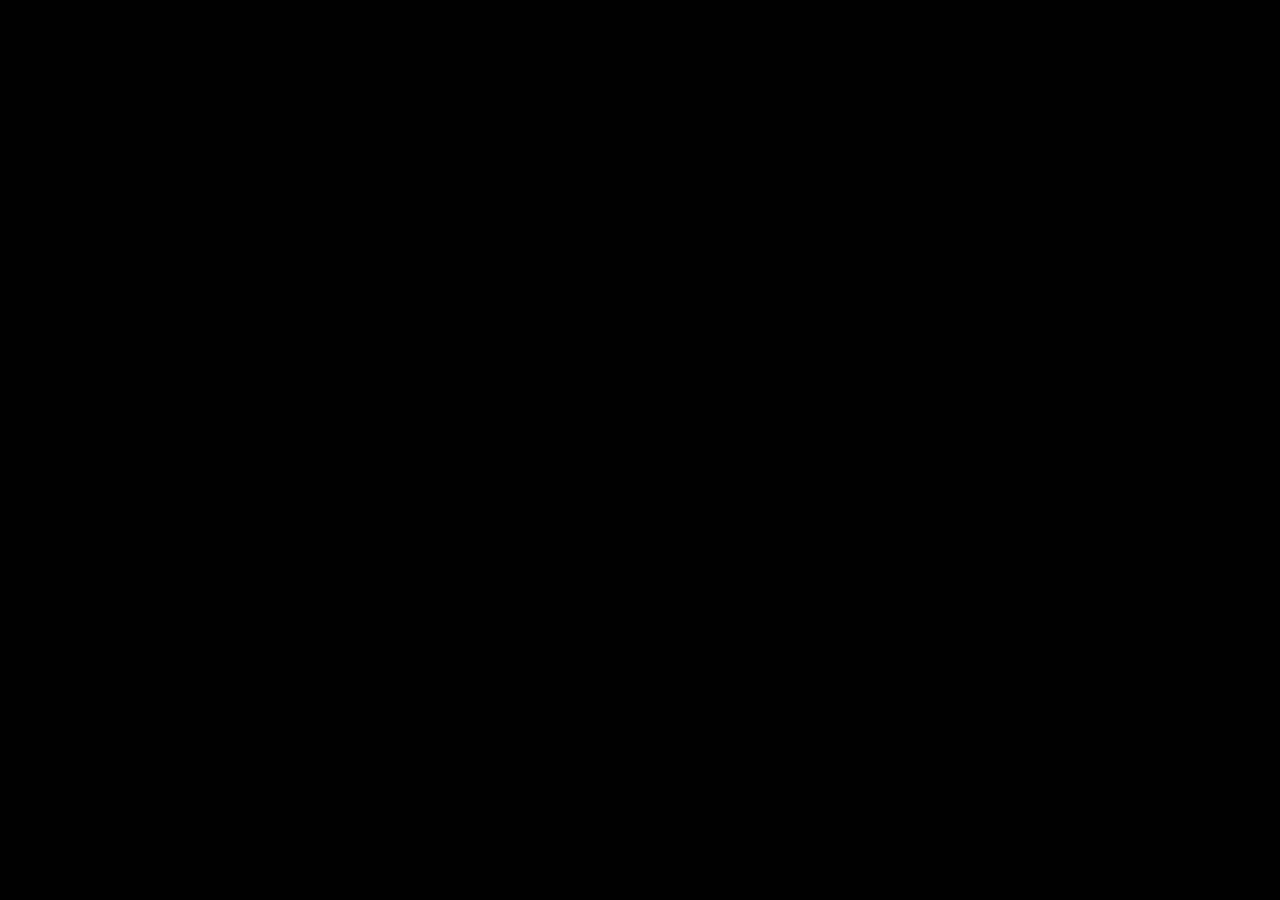
==== onplanet.html @ aa78411f "OnPlanet-sida" ====
<!DOCTYPE html>
<html lang="sv">
<head>

<meta charset="UTF-8">
<meta name="viewport" content="width=device-width, initial-scale=1.0">

<title>På planeten</title>

<link rel="stylesheet" href="style.css">

</head>

<body class="fade-in onplanet-page">

</body>

</html>
---- style.css ----
body{
margin:0;
background:black;
color:rgb(112, 144, 171);
font-family:sans-serif;
overflow-x:hidden;

display:flex;
flex-direction:column;
min-height:100vh;
}

body.fade-out{
opacity:0;
transition:opacity .8s;
}

body.fade-in{
opacity:0;
animation:fadeInPage 1s forwards;
}

@keyframes fadeInPage{
to{opacity:1;}
}

.facts-title{
font-family:'Quicksand';
text-align:center;
font-size:23px;
margin-top:200px;
color:rgba(255,255,255,0.7);
}

/* rubriker */

.planet-title{
font-family:'Audiowide';
text-align:center;
font-size:60px;
margin-top:140px;
margin-bottom:20px;
}

.planet-subtitle{
font-family:'Quicksand';
text-align:center;
font-size:30px;
margin-top:20px;
color:rgba(255,255,255,0.7);
}

/* STARTSIDAN */

.start-image-container{
position:relative;
width:90%;
max-width:1200px;
margin:80px auto;
}

.start-image{
width:100%;
border-radius:10px;
}

.enter-btn{
position:absolute;
top:50%;
left:70%;
transform:translate(-50%,-50%);
font-family:'Audiowide';
font-size:20px;
padding:14px;
background:rgba(255,255,255,0.2);
border:1px solid white;
border-radius:30px;
color:rgb(34, 55, 77);
cursor:pointer;
transition:transform .4s, box-shadow .4s;
}

.enter-btn:hover{
transform:translate(-50%,-50%) scale(1.2);
box-shadow:0 0 25px white;
background-color: rgba(222, 222, 222, 0.6);
}

.enter-btn.zoom{
transform:translate(-50%,-50%) scale(10);
opacity:0;
transition:transform 10s, opacity .8s;
}

body.fade-out{
opacity:0;
transition:opacity .8s;
}

/* SOLSYSTEM */

/* Bakgrundsbild SOL */
.solar-bg{
  background-image: url("images/sol.jpeg");
  background-size: cover;
  background-position: center;
  background-repeat: no-repeat;
}

/* gör sidan längre */
.solar-page{
  min-height:85vh; /* gör sidan längre än skärmen */
}

/* RUBRIK-BOX */
.solar-title{
position:absolute;
top:120px;
right:0;
font-family:'Audiowide', sans-serif;
font-size:60px;
color:rgb(232, 232, 232);
padding:20px 40px;
background:rgba(179, 179, 179, 0.3);
backdrop-filter:blur(6px);
border-radius:20px 0 0 20px;
}

.planet-row{
display:flex;
justify-content:center;
align-items:center;
gap:40px;
margin-top:500px;
margin-left:190px;
flex-wrap:wrap;
}

.planet-btn{
width:110px;
height:110px;
border-radius:50%;
cursor:pointer;
transition:transform .5s, box-shadow .5s;
}

.fade-in{
animation:fadeIn 1s;
}

.planet-btn:hover{
transform:scale(1.4);
box-shadow:0 0 30px white;
}

.planet-btn.zoom{
transform:scale(20);
opacity:0;
transition:transform 5s, opacity .8s;
}

/* SOLSYSTEM - olika storlekar planeter */
.merkur{
width:19px;
height:19px;
}

.merkur:hover{
transform:scale(2.5); /* större än de andra */
box-shadow:0 0 30px white;
}

.venus{
width:44px;
height:44px;
}

.jorden{
width:48px;
height:48px;
}

.mars{
width:25px;
height:25px;
}

.mars:hover{
transform:scale(2); /* större än de andra */
box-shadow:0 0 30px white;
}

.jupiter{
width:350px;
height:350px;
}

.jupiter:hover{
transform:scale(1.1); /* större än de andra */
box-shadow:0 0 30px white;
}

.saturnus{
width:320px;
height:320px;
}

.saturnus:hover{
transform:scale(1.1); /* större än de andra */
box-shadow:0 0 30px white;
}

.uranus{
width:90px;
height:90px;
}

.neptunus{
width:85px;
height:85px;
}

@keyframes fadeIn{
from{opacity:0}
to{opacity:1}
}


/* PLANETFAKTA-SIDAN */

#planetTrack{
position:relative;
height:60vh;
margin-top:20px;
min-height:140vh;
}

#planetTrack li{
position:absolute;
top:40%;
left:50%;
width:750px;
height:750px;
transform:translate(-50%,-50%);
background-size:cover;
border-radius:50%;
}

/* Ändra storlek på Saturnus på planetfakta-sidan */
#planetTrack li[data-name="Saturnus"] {
  width: 1100px;   /* ny bredd */
  height: 1100px;  /* ny höjd */
}

/* Flytta knappen under Saturnus närmare planeten */
#planetTrack li[data-name="Saturnus"] .planet-position-btn {
  bottom: 30px;  /* ändra från t.ex. -150px till -80px för att komma närmare */
}


/* -------------------- */
/* PLANETFAKTA DESIGN */
/* -------------------- */

/* Mittknappen på planeten */
.planet-main-btn {
  position: absolute;
  top: 50%;
  left: 50%;
  transform: translate(-50%, -50%);
  font-family: 'Audiowide', sans-serif;
  background: transparent;
  color: black;
  padding: 0.3em 1em;
  cursor: pointer;
  font-size: 40px;
  z-index: 300;
  border: none;
  border-radius: 35px;
  transition: all 0.5s ease;
}

.planet-main-btn:hover {
  transform: translate(-50%, -50%) scale(1.6); /* förstoras */
}

.planet-main-btn:active {
  background: transparent;
  border-radius: 35px;
  transition: all 0.5s ease;
  color: black;
}

/* Container för subknappar */
.sub-btns-container {
  position: absolute;
  top: 50%;
  left: 50%;
  transform: translate(-50%, -50%);
  display: grid;
  grid-template-rows: repeat(2, auto);
  grid-template-columns: repeat(2, auto);
  gap: 135px;
  padding-top: 40px;
  margin-top: -7px;
  visibility: hidden;
  z-index: 200;
}

.sub-btns-container.visible {
  visibility: visible;
}

/* Subknappar */
.sub-btn {
  font-family: 'Audiowide', sans-serif;
  background: rgba(255,255,255,0.4);
  color: black;
  border: 1px solid white;
  padding: 0.3em 0.6em;
  font-size: 1.3em;
  position: relative;
  cursor: pointer;
  transition: transform 0.2s ease, box-shadow 0.2s ease;
}

/* Hover-effekt: subknappen poppar fram */
.sub-btn:hover {
  transform: scale(1.2);
  z-index: 150;
  box-shadow: 0 4px 15px rgba(0,0,0,0.4);
  transition: all 0.4s ease;
}

/* Popup */
.popup {
  font-family: 'Quicksand', sans-serif;
  font-size: 0.75em;
  display: none;
  position: absolute;
  bottom: 110%;
  left: 50%;
  transform: translateX(-50%);
  background: rgba(0,0,0,0.9);
  color: white;
  padding: 0.4em 0.6em;
  border-radius: 6px;
  white-space: normal;
  word-break: break-word;
  max-width: 340px;
  min-width: 150px;
  line-height: 1.3em;
  z-index: 200;
  text-align: center;
}

.popup-bottom {
  top: 110%;
  bottom: auto;
}

/* Knappen under planeten */
.planet-position-btn {
  font-family: 'Audiowide', sans-serif;
  font-size: 17px;
  padding: 14px;
  background:rgba(255,255,255,0.2);
  border:none;
  border-radius:30px; 
  color:rgb(226, 226, 226);
  cursor: pointer;
  z-index: 101;
  position: absolute;
  bottom: -150px;
  left: 50%;
  transform: translate(-50%);
  transition: transform .4s, box-shadow .4s;
}

.planet-position-btn:hover {
  transform: translate(-50%) scale(1.1);
  box-shadow:0 0 25px rgb(215, 215, 215);
  background-color: rgba(222, 222, 222, 0.6);
}

.planet-position-btn:active {
  transform: translateX(-50%) scale(0.95);
  background: rgba(137,137,137,0.3);
  border-radius: 25px;
}

/* Fade-out effekt när man lämnar sidan */
body.fade-out {
  opacity: 0;
  transition: opacity 0.8s ease;
}

/* Fade-in effekt när sidan laddas */
body.fade-in {
  opacity: 0;
  animation: fadeInPage 2s forwards;
}

@keyframes fadeInPage {
  to { opacity: 1; }
}

/* Vänsterpil tillbaka-knapp */
.back-btn {
  position: absolute;
  top: 24%;
  left: 600px;
  transform: translateY(-50%);
  font-size: 2.5rem;
  background: rgba(197, 197, 197, 0.2);
  border: 1px solid rgba(238, 238, 238, 0.2);
  color: rgb(205, 205, 205);
  border-radius: 50%;
  width: 40px;
  height: 40px;
  cursor: pointer;
  z-index: 300;
  display: flex;
  align-items: center;
  justify-content: center;
  transition: transform 0.3s, background-color 0.3s;
}

.back-btn:hover {
  transform: translateY(-50%) scale(1.2);
  transition: transform 0.6s;
  background: rgba(255, 255, 255, 0.4);
  color: rgb(255, 255, 255);
}

.back-btn:active {
  transform: translateY(-50%) scale(0.9);
  background: rgba(180,180,180,0.4);
}

/* Tooltip för back-knappen */
.back-tooltip {
  position: absolute;
  left: -350%; /* flytta tooltip till vänster om knappen */
  font-family: 'Audiowide', sans-serif;
  font-size: 17px;
  top: 50%;
  transform: translateY(-50%);
  background-color: rgba(0, 0, 0, 0.8);
  color: white;
  padding: 5px 10px;
  border-radius: 5px;
  font-size: 0.9rem;
  white-space: nowrap;
  opacity: 0;       /* dold som standard */
  pointer-events: none;
  transition: opacity 0.3s ease;
  z-index: 400;
}

/* Visa tooltip på hover */
.back-btn:hover .back-tooltip {
  opacity: 1;
}

/* Swipe åt höger med fade */
body.swipe-right {
  animation: swipeRight 0.8s forwards;
}

/* Knapp till OnPlanet-sidan */
.onplanet-btn{
  left:auto;
  right:600px; /* placerar den till höger om planeten */
}

/* -------------------- */
/* ONPLANET-SIDAN */

.onplanet-page{
  background-image:url("images/dinbild.jpg");
  background-size:cover;
  background-position:center;
  background-repeat:no-repeat;
  min-height:100vh;
}

.site-footer {
  width: 100%;
  text-align: center;
  padding: 5px 0;
  font-family: 'Quicksand', sans-serif;
  font-size: 13px;
  color: rgba(212, 212, 212, 0.7);
}

.site2-footer {
  width: 100%;
  text-align: center;
  padding: 5px 0;
  margin-top:310px;
  font-family: 'Quicksand', sans-serif;
  font-size: 13px;
  color: rgba(212, 212, 212, 0.7);
}

.site3-footer {
  width: 100%;
  text-align: center;
  padding: 5px 0;
  font-family: 'Quicksand', sans-serif;
  font-size: 13px;
  color: rgba(212, 212, 212, 0.7);
}


/* -------------------- */
/* TABLET */
/* -------------------- */
@media (max-width: 1024px){

.facts-title{
font-size:20px;
margin-top:120px;
}

/* -------------------- */
/* STARTSIDA TITEL */
.planet-title{
font-size:45px;
margin-top:80px;
}

/* -------------------- */
/* STARTSIDA UNDERRUBRIK */
.planet-subtitle{
font-size:24px;
}


/* ----------------- */
/* SOLSYSTEM-SIDA */
.solar-page{
min-height:65vh;
}

/* -------------------- */
/* SOLSYSTEM-SIDA RUBRIK */
.solar-title{
font-size:20px;
top:80px;
padding:15px 25px;
}

.planet-row{
margin-top:350px;
margin-left:100px;
gap:25px;
}

.jupiter{
width:180px;
height:180px;
}

.saturnus{
width:180px;
height:180px;
}

/* Till startsidan-knapp */
.back-btn{
left:100px; /*50*/
top:25%; /*20*/
}

/* ----------------- */
/* PLANETFAKTA-SIDAN */
#planetTrack li{
width:500px;
height:500px;
}

#planetTrack li[data-name="Saturnus"]{
width:700px;
height:700px;
}

.sub-btns-container{
gap:80px;
}

.onplanet-btn{
  right:100px;
}

}


/* -------------------- */
/* MOBIL */
/* -------------------- */
@media (max-width:768px){

.facts-title{
font-size:16px;
margin-top:80px;
padding:0 20px;
}

/* -------------------- */
/* STARTSIDA TITEL */
.planet-title{
font-size:32px;
margin-top:60px;
}

/* -------------------- */
/* STARTSIDA UNDERRUBRIK */
.planet-subtitle{
font-size:18px;
}

.enter-btn{
font-size:16px;
padding:12px;
left:50%;
}


/* ---------------- */
/* SOLSYSTEM-SIDA */
.solar-page{
min-height:65vh; /* gör sidan längre än skärmen */
}

/* -------------------- */
/* SOLSYSTEM-SIDA RUBRIK */
.solar-title{
font-size:17px; /* 28 */
top:50px; /*40*/
padding:10px 18px;
}

.planet-row{
margin-top:250px;
gap:18px;
}

/* ---------------- */
/* PLANETSTORLEKAR */
.jupiter{
width:140px;
height:140px;
}

.saturnus{
width:150px;
height:150px;
}

.uranus{
width:60px;
height:60px;
}

.neptunus{
width:60px;
height:60px;
}

/* Till startsidan knapp */
.back-btn{
left:5px; /*20*/
top:15%;
}


/* ------------------ */
/* PLANETFAKTA-SIDAN */

.onplanet-btn{
  right:5px;
}

#planetTrack{
height:50vh;
margin-top:20px;
}

#planetTrack li{
width:70vw;
height:70vw;
top:45%;
}

#planetTrack li[data-name="Saturnus"]{
width:85vw;
height:85vw;
}

/* MITTKNAPP */
.planet-main-btn{
font-size:26px;
}

/* SUBKNAPPAR */
.sub-btns-container{
gap:45px;
}

.sub-btn{
font-size:0.9em;
}

/* POPUP */
.popup{
max-width:200px;
font-size:0.65em;
}

}


/* -------------------- */
/* LITEN MOBIL */
/* -------------------- */
@media (max-width:480px){

.facts-title{
font-size:14px;
margin-top:80px;
}

/* STARTSIDA TITEL */
/* -------------------- */
.planet-title{
font-size:26px;
}


/* SOLSYSTEM-SIDA */
/* -------------------- */
.solar-page{
min-height:65vh; /* gör sidan längre än skärmen */
}

/* SOLSYSTEM-SIDA RUBRIK */
/* -------------------- */
.solar-title{
font-size:15px;
}

.planet-row{
margin-top:200px;
gap:12px;
left:30px;
}

.jupiter{
width:100px;
height:100px;
}

.saturnus{
width:110px;
height:110px;
}

/* subknappar närmare mitten */
.sub-btns-container{
gap:30px;
}

.planet-main-btn{
font-size:20px;
}

.sub-btn{
font-size:0.8em;
padding:0.2em 0.4em;
}

/* popup ännu mindre */
.popup{
max-width:160px;
font-size:0.6em;
}

/* tillbaka knapp */
.back-btn{
width:35px;
height:35px;
font-size:2rem;
left:20px;
}

}
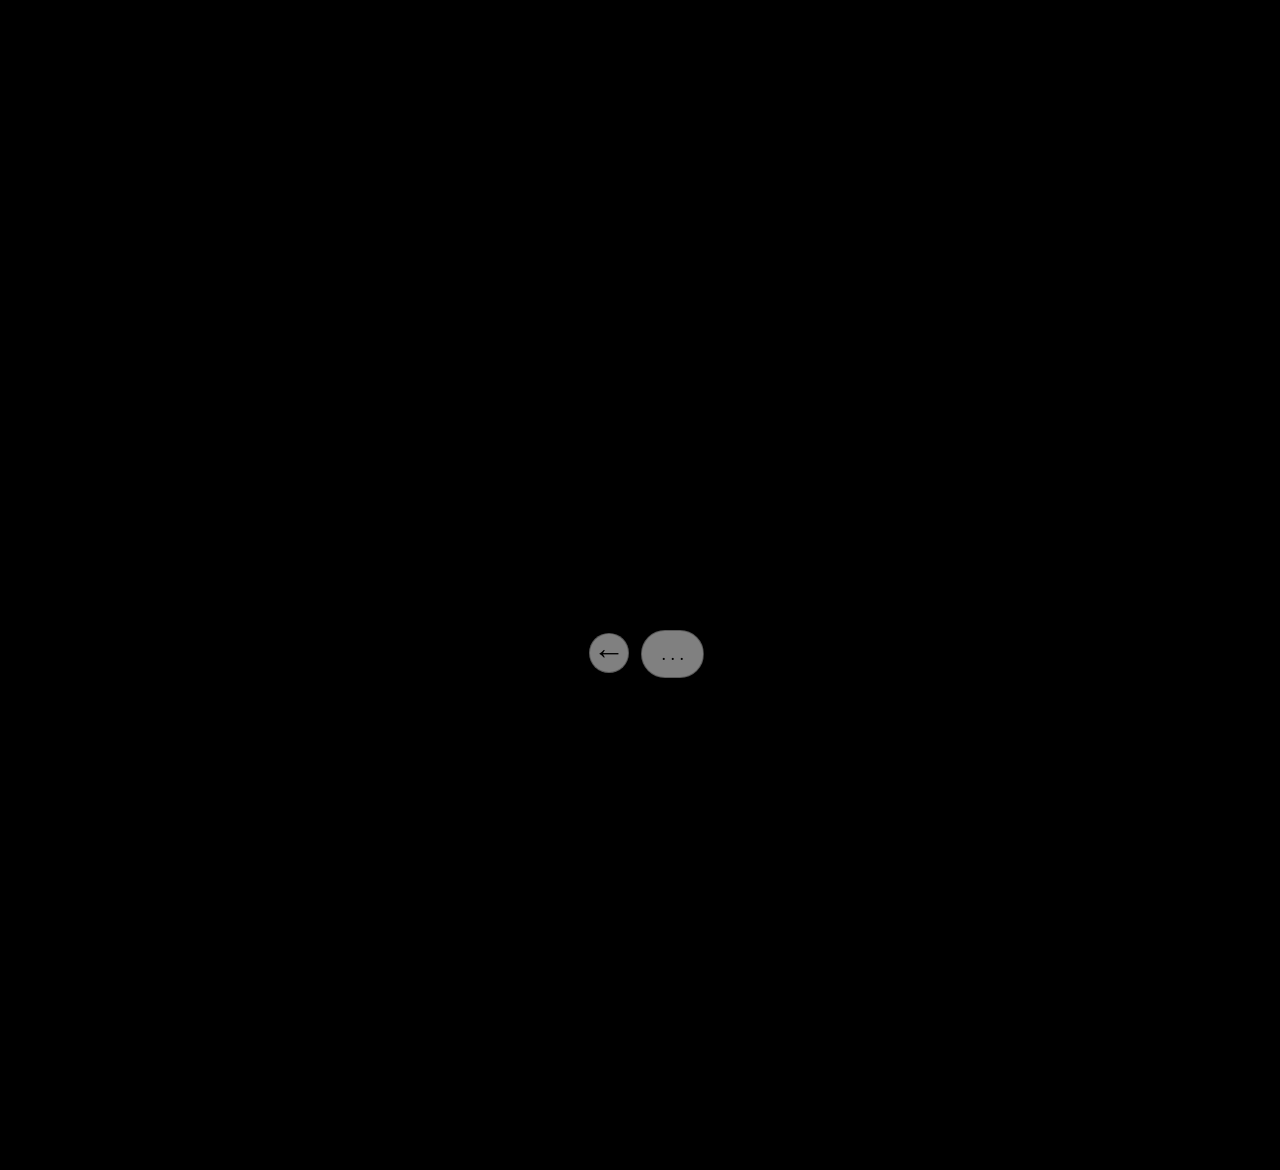
==== commit 66f92abb: "NY onplanet.html onplanet.js" ====
--- a/onplanet.html
+++ b/onplanet.html
@@ -1,18 +1,30 @@
 <!DOCTYPE html>
 <html lang="sv">
+
 <head>
-
 <meta charset="UTF-8">
 <meta name="viewport" content="width=device-width, initial-scale=1.0">
-
+<link href="https://fonts.googleapis.com/css2?family=Audiowide&family=Quicksand&display=swap" rel="stylesheet">
 <title>På planeten</title>
-
 <link rel="stylesheet" href="style.css">
-
 </head>
 
 <body class="fade-in onplanet-page">
 
+  <!-- Back-knapp -->
+  <button id="backBtn" class="back-btn">
+    &#8592;
+    <span class="back-tooltip">Tillbaka</span>
+  </button>
+
+  <!-- Samma pratbubbla för alla planeter -->
+  <div class="speech-container">
+    <button class="speech-btn">. . .</button>
+    <div class="speech-popup">
+      Fakta om planeten visas här när du hovrar.
+    </div>
+  </div>
+
+  <script src="onplanet.js"></script>
 </body>
-
 </html>
--- a/style.css
+++ b/style.css
@@ -469,21 +469,166 @@
   animation: swipeRight 0.8s forwards;
 }
 
-/* Knapp till OnPlanet-sidan */
-.onplanet-btn{
-  left:auto;
-  right:600px; /* placerar den till höger om planeten */
-}
 
 /* -------------------- */
 /* ONPLANET-SIDAN */
-
+/* -------------------- */
 .onplanet-page{
-  background-image:url("images/dinbild.jpg");
   background-size:cover;
   background-position:center;
   background-repeat:no-repeat;
-  min-height:100vh;
+  min-height:130vh;
+}
+
+/* Knapp till OnPlanet-sidan */
+.onplanet-btn{
+  top:85%;
+  left:auto;
+  right:230px; /* placerar den till höger om planeten */
+}
+
+/* Tooltip till höger om knappen */
+.onplanet-tooltip{
+  position:absolute;
+  right:-170%;
+  top:-100%;
+  transform:translateY(-50%);
+  font-family:'Audiowide', sans-serif;
+  white-space: normal;
+  word-break: break-word;
+  max-width: 340px;
+  min-width: 150px;
+  line-height: 1.3em;
+  font-size:15px;
+  background-color:rgba(0,0,0,0.8);
+  color:rgb(255, 255, 255);
+  padding:5px 10px;
+  border-radius:5px;
+  opacity:0;
+  pointer-events:none;
+  transition:opacity 0.3s ease;
+}
+
+/* Visa text när man hovrar */
+.onplanet-btn:hover .onplanet-tooltip{
+  opacity:1;
+}
+
+/* Wrapper */
+.speech-container {
+  position: absolute;
+  top: 70%;
+  right: 45%; /* justera efter planetens position */
+}
+
+/* Glas-pratbubbla */
+.speech-btn {
+  font-family: 'Audiowide', sans-serif;
+  font-size: 17px;
+  color: rgb(0, 0, 0);
+  padding: 12px 20px;
+  border-radius: 30px;
+  border: 1px solid rgba(0, 0, 0, 0.3);
+  background: rgba(255, 255, 255, 0.5);
+  backdrop-filter: blur(10px);
+  -webkit-backdrop-filter: blur(10px);
+  cursor: pointer;
+  transition: transform 0.3s, box-shadow 0.3s, background-color 0.3s;
+  position: relative;
+}
+
+/* Hover-effekt */
+.speech-btn:hover {
+  transform: scale(1.08);
+  background: rgba(255,255,255,0.3);
+  box-shadow: 0 0 25px rgba(255,255,255,0.4);
+}
+
+/* Svansen på pratbubblan */
+.speech-btn::after {
+  content: "";
+  position: absolute;
+  right: -12px;
+  top: 50%;
+  transform: translateY(-50%);
+  width: 0;
+  height: 0;
+  border-top: 10px solid transparent;
+  border-bottom: 10px solid transparent;
+  border-left: 12px solid rgba(0, 0, 0, 0.2);
+}
+
+/* Popup */
+.speech-popup {
+  display: none;
+  position: absolute;
+  left: 130%; /* till höger om bubblan */
+  top: 50%;
+  transform: translateY(-50%);
+  max-width: 600px;
+  min-width: 400px;
+  padding: 20px 25px;
+  background: rgba(255, 255, 255, 0.5);
+  color: rgb(0, 0, 0);
+  font-family: 'Quicksand', sans-serif;
+  font-size: 20px;
+  border-radius: 15px;
+  backdrop-filter: blur(8px);
+  -webkit-backdrop-filter: blur(8px);
+  box-shadow: 0 0 15px rgba(0,0,0,0.3);
+  z-index: 200;
+  pointer-events: none;
+  white-space: normal;
+}
+
+/* Visa popup när man hovrar bubblan */
+.speech-container:hover .speech-popup {
+  display: block;
+}
+
+/* Placering för onplanet-sidan */
+body.onplanet-page .back-btn {
+  top: 72.5%;        /* justera vertikalt */
+  left: 46%;      /* justera horisontellt */
+  font-size: 2rem;
+  width: 40px;
+  height: 40px;
+}
+
+/* Tooltip text */
+body.onplanet-page .back-tooltip {
+  right: 150%;      /* placerar texten till höger om knappen */
+  top: 50%;
+  transform: translateY(-50%);
+  padding: 8px;
+  background: rgba(255, 255, 255, 0.5);
+  color: rgb(0, 0, 0);
+  font-family: 'Audiowide', sans-serif;
+  font-size: 15px;
+  border-radius: 15px;
+  backdrop-filter: blur(8px);
+  -webkit-backdrop-filter: blur(8px);
+  box-shadow: 0 0 15px rgba(0,0,0,0.3);
+  z-index: 200;
+  pointer-events: none;
+  white-space: normal;
+}
+
+/* Visa tooltip på hover */
+body.onplanet-page .back-btn:hover .back-tooltip {
+  opacity: 1;
+}
+
+/* Back-knappen på onplanet-sidan */
+body.onplanet-page .back-btn {
+    color: #000000; /* pilens färg på onplanet-sidan */
+    background: rgba(255, 255, 255, 0.5); /* knappens bakgrund */
+    border: 1px solid rgba(0, 0, 0, 0.3);
+}
+
+body.onplanet-page .back-btn:hover {
+    color: #000000; /* pilens färg vid hover */
+    background: rgba(255,255,255,0.3); /* bakgrund vid hover */
 }
 
 .site-footer {
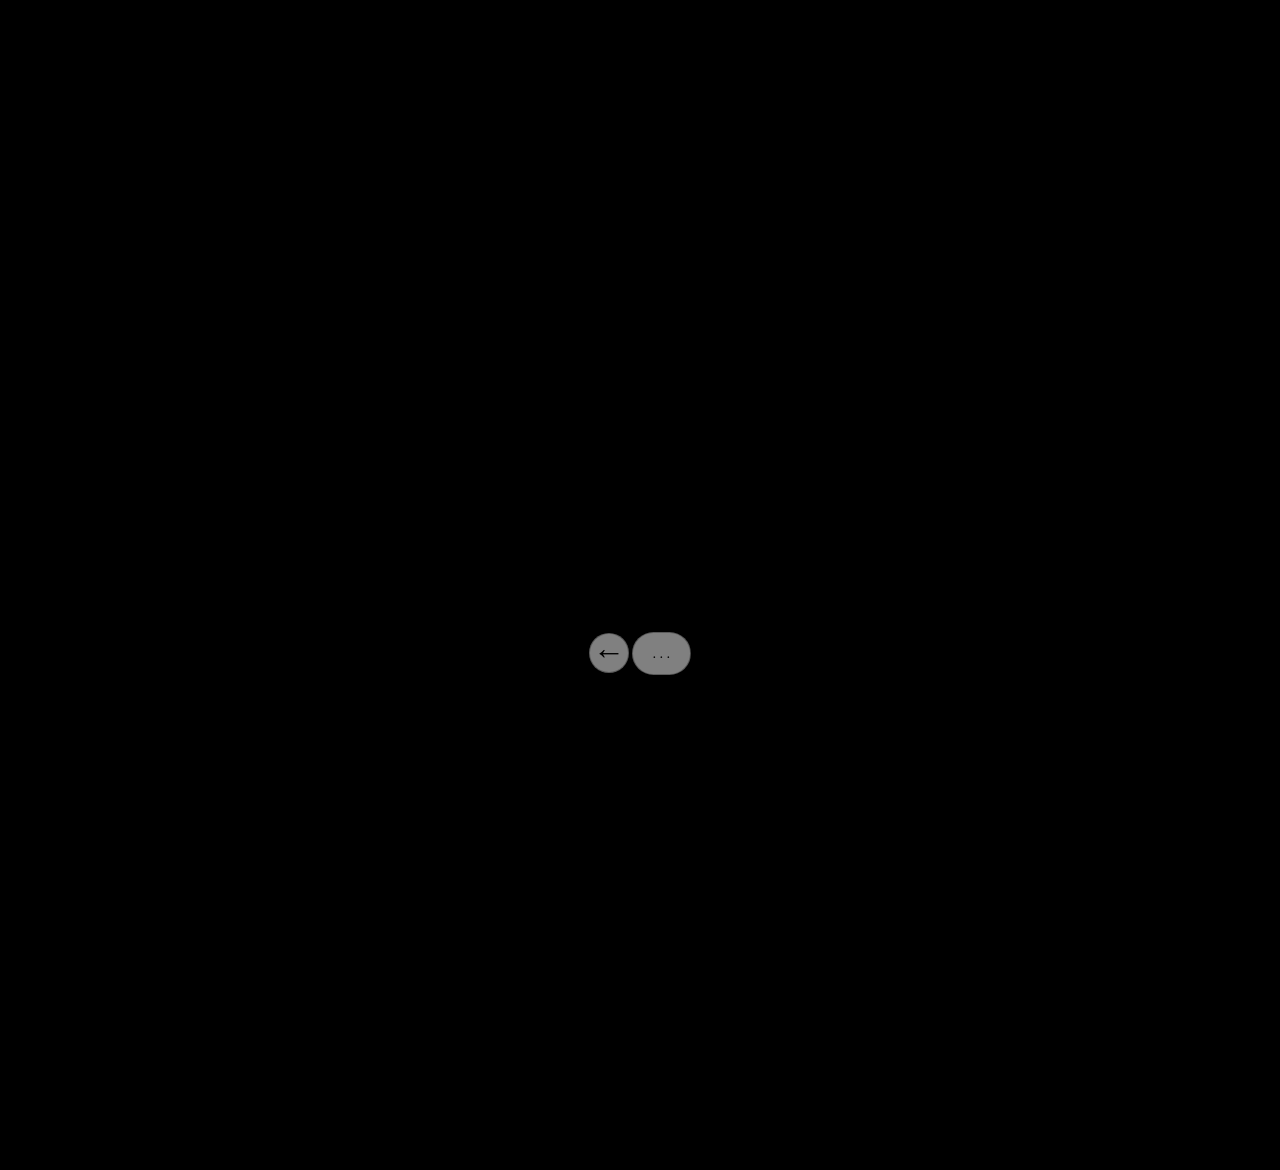
==== commit 1909a17d: "Struktur-fix" ====
--- a/onplanet.html
+++ b/onplanet.html
@@ -1,6 +1,5 @@
 <!DOCTYPE html>
 <html lang="sv">
-
 <head>
 <meta charset="UTF-8">
 <meta name="viewport" content="width=device-width, initial-scale=1.0">
@@ -11,12 +10,15 @@
 
 <body class="fade-in onplanet-page">
 
-  <!-- Back-knapp -->
-  <button id="backBtn" class="back-btn">
-    &#8592;
-    <span class="back-tooltip">Tillbaka</span>
-  </button>
+<a href="#main" class="skip-link">Hoppa till huvudinnehållet</a>
 
+  <!-- Tillbaka-knapp -->
+<button id="backBtn" class="back-btn" aria-label="Föregående sida">
+  &#8592;
+  <span class="back-tooltip">Tillbaka</span>
+</button>
+
+<main id="main">
   <!-- Samma pratbubbla för alla planeter -->
   <div class="speech-container">
     <button class="speech-btn">. . .</button>
@@ -24,7 +26,9 @@
       Fakta om planeten visas här när du hovrar.
     </div>
   </div>
+</main>
 
-  <script src="onplanet.js"></script>
+<script src="onplanet.js"></script>
+
 </body>
 </html>
--- a/style.css
+++ b/style.css
@@ -1,11 +1,9 @@
-
 body{
 margin:0;
 background:black;
 color:rgb(112, 144, 171);
 font-family:sans-serif;
 overflow-x:hidden;
-
 display:flex;
 flex-direction:column;
 min-height:100vh;
@@ -13,7 +11,7 @@
 
 body.fade-out{
 opacity:0;
-transition:opacity .8s;
+transition:opacity .8s ease;
 }
 
 body.fade-in{
@@ -25,15 +23,21 @@
 to{opacity:1;}
 }
 
-.facts-title{
-font-family:'Quicksand';
-text-align:center;
-font-size:23px;
-margin-top:200px;
-color:rgba(255,255,255,0.7);
-}
-
-/* rubriker */
+.skip-link{
+position:absolute;
+left:-9999px;
+}
+
+.skip-link:focus{
+left:10px;
+top:10px;
+background:white;
+color:black;
+padding:10px;
+z-index:1000;
+}
+
+/* Rubriker */
 
 .planet-title{
 font-family:'Audiowide';
@@ -44,19 +48,20 @@
 }
 
 .planet-subtitle{
-font-family:'Quicksand';
+font-family:'Quicksand', sans-serif;
 text-align:center;
-font-size:30px;
+font-size:25px;
 margin-top:20px;
 color:rgba(255,255,255,0.7);
 }
 
+/*-----------------*/
 /* STARTSIDAN */
-
+/*-----------------*/
 .start-image-container{
 position:relative;
-width:90%;
-max-width:1200px;
+width:85%;
+max-width:85%;/*1200px;*/
 margin:80px auto;
 }
 
@@ -93,24 +98,21 @@
 transition:transform 10s, opacity .8s;
 }
 
-body.fade-out{
-opacity:0;
-transition:opacity .8s;
-}
-
+
+/*-----------------*/
 /* SOLSYSTEM */
-
-/* Bakgrundsbild SOL */
+/*-----------------*/
+
+/* Bakgrundsbild */
 .solar-bg{
   background-image: url("images/sol.jpeg");
-  background-size: cover;
+  background-size: 100%;
   background-position: center;
   background-repeat: no-repeat;
 }
 
-/* gör sidan längre */
 .solar-page{
-  min-height:85vh; /* gör sidan längre än skärmen */
+  min-height:95vh;
 }
 
 /* RUBRIK-BOX */
@@ -119,7 +121,7 @@
 top:120px;
 right:0;
 font-family:'Audiowide', sans-serif;
-font-size:60px;
+font-size:8vh;
 color:rgb(232, 232, 232);
 padding:20px 40px;
 background:rgba(179, 179, 179, 0.3);
@@ -131,10 +133,36 @@
 display:flex;
 justify-content:center;
 align-items:center;
-gap:40px;
-margin-top:500px;
-margin-left:190px;
+gap:2rem;
+margin-top:65vh;
+margin-left:10%;
 flex-wrap:wrap;
+}
+
+/* Introtext när sidan öppnas */
+.planet-intro-text{
+position:absolute;
+left:55%;
+top:50%;
+transform:translate(-50%,-50%);
+font-family:'Audiowide';
+font-size:4vh;
+color:rgb(0, 0, 0);
+text-shadow:0 0 10px rgb(255, 255, 255), 0 0 10px rgb(255, 255, 255);
+opacity:0;
+pointer-events:none;
+transition:opacity .5s;
+z-index:500;
+}
+
+.planet-intro-text.show{
+opacity:1;
+}
+
+/* Klass som aktiverar hover-effekten automatiskt */
+.planet-btn.intro-glow{
+transform:scale(1.1);
+box-shadow:0 0 30px white;
 }
 
 .planet-btn{
@@ -160,257 +188,11 @@
 transition:transform 5s, opacity .8s;
 }
 
-/* SOLSYSTEM - olika storlekar planeter */
-.merkur{
-width:19px;
-height:19px;
-}
-
-.merkur:hover{
-transform:scale(2.5); /* större än de andra */
-box-shadow:0 0 30px white;
-}
-
-.venus{
-width:44px;
-height:44px;
-}
-
-.jorden{
-width:48px;
-height:48px;
-}
-
-.mars{
-width:25px;
-height:25px;
-}
-
-.mars:hover{
-transform:scale(2); /* större än de andra */
-box-shadow:0 0 30px white;
-}
-
-.jupiter{
-width:350px;
-height:350px;
-}
-
-.jupiter:hover{
-transform:scale(1.1); /* större än de andra */
-box-shadow:0 0 30px white;
-}
-
-.saturnus{
-width:320px;
-height:320px;
-}
-
-.saturnus:hover{
-transform:scale(1.1); /* större än de andra */
-box-shadow:0 0 30px white;
-}
-
-.uranus{
-width:90px;
-height:90px;
-}
-
-.neptunus{
-width:85px;
-height:85px;
-}
-
-@keyframes fadeIn{
-from{opacity:0}
-to{opacity:1}
-}
-
-
-/* PLANETFAKTA-SIDAN */
-
-#planetTrack{
-position:relative;
-height:60vh;
-margin-top:20px;
-min-height:140vh;
-}
-
-#planetTrack li{
-position:absolute;
-top:40%;
-left:50%;
-width:750px;
-height:750px;
-transform:translate(-50%,-50%);
-background-size:cover;
-border-radius:50%;
-}
-
-/* Ändra storlek på Saturnus på planetfakta-sidan */
-#planetTrack li[data-name="Saturnus"] {
-  width: 1100px;   /* ny bredd */
-  height: 1100px;  /* ny höjd */
-}
-
-/* Flytta knappen under Saturnus närmare planeten */
-#planetTrack li[data-name="Saturnus"] .planet-position-btn {
-  bottom: 30px;  /* ändra från t.ex. -150px till -80px för att komma närmare */
-}
-
-
-/* -------------------- */
-/* PLANETFAKTA DESIGN */
-/* -------------------- */
-
-/* Mittknappen på planeten */
-.planet-main-btn {
-  position: absolute;
-  top: 50%;
-  left: 50%;
-  transform: translate(-50%, -50%);
-  font-family: 'Audiowide', sans-serif;
-  background: transparent;
-  color: black;
-  padding: 0.3em 1em;
-  cursor: pointer;
-  font-size: 40px;
-  z-index: 300;
-  border: none;
-  border-radius: 35px;
-  transition: all 0.5s ease;
-}
-
-.planet-main-btn:hover {
-  transform: translate(-50%, -50%) scale(1.6); /* förstoras */
-}
-
-.planet-main-btn:active {
-  background: transparent;
-  border-radius: 35px;
-  transition: all 0.5s ease;
-  color: black;
-}
-
-/* Container för subknappar */
-.sub-btns-container {
-  position: absolute;
-  top: 50%;
-  left: 50%;
-  transform: translate(-50%, -50%);
-  display: grid;
-  grid-template-rows: repeat(2, auto);
-  grid-template-columns: repeat(2, auto);
-  gap: 135px;
-  padding-top: 40px;
-  margin-top: -7px;
-  visibility: hidden;
-  z-index: 200;
-}
-
-.sub-btns-container.visible {
-  visibility: visible;
-}
-
-/* Subknappar */
-.sub-btn {
-  font-family: 'Audiowide', sans-serif;
-  background: rgba(255,255,255,0.4);
-  color: black;
-  border: 1px solid white;
-  padding: 0.3em 0.6em;
-  font-size: 1.3em;
-  position: relative;
-  cursor: pointer;
-  transition: transform 0.2s ease, box-shadow 0.2s ease;
-}
-
-/* Hover-effekt: subknappen poppar fram */
-.sub-btn:hover {
-  transform: scale(1.2);
-  z-index: 150;
-  box-shadow: 0 4px 15px rgba(0,0,0,0.4);
-  transition: all 0.4s ease;
-}
-
-/* Popup */
-.popup {
-  font-family: 'Quicksand', sans-serif;
-  font-size: 0.75em;
-  display: none;
-  position: absolute;
-  bottom: 110%;
-  left: 50%;
-  transform: translateX(-50%);
-  background: rgba(0,0,0,0.9);
-  color: white;
-  padding: 0.4em 0.6em;
-  border-radius: 6px;
-  white-space: normal;
-  word-break: break-word;
-  max-width: 340px;
-  min-width: 150px;
-  line-height: 1.3em;
-  z-index: 200;
-  text-align: center;
-}
-
-.popup-bottom {
-  top: 110%;
-  bottom: auto;
-}
-
-/* Knappen under planeten */
-.planet-position-btn {
-  font-family: 'Audiowide', sans-serif;
-  font-size: 17px;
-  padding: 14px;
-  background:rgba(255,255,255,0.2);
-  border:none;
-  border-radius:30px; 
-  color:rgb(226, 226, 226);
-  cursor: pointer;
-  z-index: 101;
-  position: absolute;
-  bottom: -150px;
-  left: 50%;
-  transform: translate(-50%);
-  transition: transform .4s, box-shadow .4s;
-}
-
-.planet-position-btn:hover {
-  transform: translate(-50%) scale(1.1);
-  box-shadow:0 0 25px rgb(215, 215, 215);
-  background-color: rgba(222, 222, 222, 0.6);
-}
-
-.planet-position-btn:active {
-  transform: translateX(-50%) scale(0.95);
-  background: rgba(137,137,137,0.3);
-  border-radius: 25px;
-}
-
-/* Fade-out effekt när man lämnar sidan */
-body.fade-out {
-  opacity: 0;
-  transition: opacity 0.8s ease;
-}
-
-/* Fade-in effekt när sidan laddas */
-body.fade-in {
-  opacity: 0;
-  animation: fadeInPage 2s forwards;
-}
-
-@keyframes fadeInPage {
-  to { opacity: 1; }
-}
-
-/* Vänsterpil tillbaka-knapp */
+/* Pil-knapp bredvid planeten / Tar en till Onplanet-sidan */
 .back-btn {
   position: absolute;
-  top: 24%;
-  left: 600px;
+  top: 26%;
+  left: 25%;/*430px*/
   transform: translateY(-50%);
   font-size: 2.5rem;
   background: rgba(197, 197, 197, 0.2);
@@ -439,7 +221,7 @@
   background: rgba(180,180,180,0.4);
 }
 
-/* Tooltip för back-knappen */
+/* Tooltip / Back-knappen */
 .back-tooltip {
   position: absolute;
   left: -350%; /* flytta tooltip till vänster om knappen */
@@ -469,25 +251,250 @@
   animation: swipeRight 0.8s forwards;
 }
 
-
-/* -------------------- */
-/* ONPLANET-SIDAN */
-/* -------------------- */
-.onplanet-page{
-  background-size:cover;
-  background-position:center;
-  background-repeat:no-repeat;
-  min-height:130vh;
-}
-
-/* Knapp till OnPlanet-sidan */
+/* SOLSYSTEM / Storlekar planeter */
+.merkur{
+width:clamp(10px, 1.6vw, 19px);
+height:clamp(10px, 1.6vw, 19px);
+}
+
+.merkur:hover{
+transform:scale(2.5);
+box-shadow:0 0 30px white;
+}
+
+.venus{
+width:clamp(20px, 3vw, 44px);
+height:clamp(20px, 3vw, 44px);
+}
+
+.jorden{
+width:clamp(22px, 3.2vw, 48px);
+height:clamp(22px, 3.2vw, 48px);
+}
+
+.mars{
+width:clamp(12px, 2vw, 25px);
+height:clamp(12px, 2vw, 25px);
+}
+
+.mars:hover{
+transform:scale(2);
+box-shadow:0 0 30px white;
+}
+
+.jupiter{
+width:20%;/*clamp(150px, 25vw, 350px);*/
+height:20%;/*clamp(150px, 25vw, 350px);*/
+}
+
+.jupiter:hover{
+transform:scale(1.1);
+box-shadow:0 0 30px white;
+}
+
+.saturnus{
+width:clamp(140px, 25vw, 320px);
+height:clamp(140px, 25vw, 320px);
+}
+
+.saturnus:hover{
+transform:scale(1.1);
+box-shadow:0 0 30px white;
+}
+
+.uranus{
+width:clamp(50px, 6vw, 90px);
+height:clamp(50px, 6vw, 90px);
+}
+
+.neptunus{
+width:clamp(50px, 6vw, 85px);
+height:clamp(50px, 6vw, 85px);
+}
+
+@keyframes fadeIn{
+from{opacity:0}
+to{opacity:1}
+}
+
+/* -------------------- */
+/* PLANETFAKTA-SIDAN */
+/* -------------------- */
+#planetTrack{
+position:relative;
+height:60vh;
+margin-top:20px;
+min-height:150vh;
+}
+
+#planetTrack li{
+position:absolute;
+top:44%;
+left:50%;
+width:87vh;
+height:87vh;
+transform:translate(-50%,-50%);
+background-size:cover;
+border-radius:50%;
+}
+
+/* Ändra storlek på Saturnus / Planetfakta-sidan */
+#planetTrack li[data-name="Saturnus"] {
+  width: 120vh;
+  height: 120vh;
+}
+
+/* Flytta knappen under Saturnus närmare planeten */
+#planetTrack li[data-name="Saturnus"] .planet-position-btn {
+  bottom: 10vh;
+}
+
+.facts-title{
+font-family:'Quicksand', sans-serif;
+text-align:center;
+font-size:23px;
+margin-top:30vh;
+color:rgba(255,255,255,0.7);
+}
+
+/* -------------------- */
+/* PLANETFAKTA DESIGN */
+
+/* Mittknappen på planeten */
+.planet-main-btn {
+  position: absolute;
+  top: 50%;
+  left: 50%;
+  transform: translate(-50%, -50%);
+  font-family: 'Audiowide', sans-serif;
+  background: transparent;
+  color: black;
+  padding: 0.3em 1em;
+  cursor: pointer;
+  font-size: 40px;
+  z-index: 300;
+  border: none;
+  border-radius: 35px;
+  transition: all 0.5s ease;
+}
+
+.planet-main-btn:hover {
+  transform: translate(-50%, -50%) scale(1.6); /* förstoras */
+}
+
+.planet-main-btn:active {
+  background: transparent;
+  border-radius: 35px;
+  transition: all 0.5s ease;
+  color: black;
+}
+
+/* Container / Subknappar */
+.sub-btns-container {
+  position: absolute;
+  top: 50%;
+  left: 50%;
+  transform: translate(-50%, -50%);
+  display: grid;
+  grid-template-rows: repeat(2, auto);
+  grid-template-columns: repeat(2, auto);
+  gap: 135px;
+  padding-top: 40px;
+  margin-top: -7px;
+  visibility: hidden;
+  z-index: 200;
+}
+
+.sub-btns-container.visible {
+  visibility: visible;
+}
+
+/* Subknappar */
+.sub-btn {
+  font-family: 'Audiowide', sans-serif;
+  background: rgba(255,255,255,0.4);
+  color: black;
+  border: 1px solid white;
+  padding: 0.3em 0.6em;
+  font-size: 1.3em;
+  position: relative;
+  cursor: pointer;
+  transition: transform 0.2s ease, box-shadow 0.2s ease;
+}
+
+/* Hover-effekt / Subknappen visas */
+.sub-btn:hover {
+  transform: scale(1.2);
+  z-index: 150;
+  box-shadow: 0 4px 15px rgba(0,0,0,0.4);
+  transition: all 0.4s ease;
+}
+
+/* Popup */
+.popup {
+  font-family: 'Quicksand', sans-serif;
+  font-size: 0.75em;
+  display: none;
+  position: absolute;
+  bottom: 110%;
+  left: 50%;
+  transform: translateX(-50%);
+  background: rgba(0,0,0,0.9);
+  color: white;
+  padding: 0.4em 0.6em;
+  border-radius: 6px;
+  white-space: normal;
+  word-break: break-word;
+  max-width: 20rem;
+  min-width: 10rem;
+  line-height: 1.3em;
+  z-index: 200;
+  text-align: center;
+}
+
+.popup-bottom {
+  top: 110%;
+  bottom: auto;
+}
+
+/* Knappen under planeten */
+.planet-position-btn {
+  font-family: 'Audiowide', sans-serif;
+  font-size: 1.1rem;
+  padding: 14px;
+  background:rgba(255,255,255,0.2);
+  border:none;
+  border-radius:30px; 
+  color:rgb(226, 226, 226);
+  cursor: pointer;
+  z-index: 101;
+  position: absolute;
+  bottom: -20%;
+  left: 50%;
+  transform: translate(-50%);
+  transition: transform .4s, box-shadow .4s;
+}
+
+.planet-position-btn:hover {
+  transform: translate(-50%) scale(1.1);
+  box-shadow:0 0 25px rgb(215, 215, 215);
+  background-color: rgba(222, 222, 222, 0.6);
+}
+
+.planet-position-btn:active {
+  transform: translateX(-50%) scale(0.95);
+  background: rgba(137,137,137,0.3);
+  border-radius: 25px;
+}
+
+/* Pil-knapp till OnPlanet-sidan */
 .onplanet-btn{
-  top:85%;
+  top:103vh;
   left:auto;
-  right:230px; /* placerar den till höger om planeten */
-}
-
-/* Tooltip till höger om knappen */
+  right:13%; /* placeras till höger om planeten */
+}
+
+/* Tooltip "Se hur det kan..." över pilen */
 .onplanet-tooltip{
   position:absolute;
   right:-170%;
@@ -514,17 +521,28 @@
   opacity:1;
 }
 
+
+/* -------------------- */
+/* ONPLANET-SIDAN */
+/* -------------------- */
+.onplanet-page{
+  background-size:cover;
+  background-position:center;
+  background-repeat:no-repeat;
+  min-height:130vh;
+}
+
 /* Wrapper */
 .speech-container {
   position: absolute;
-  top: 70%;
-  right: 45%; /* justera efter planetens position */
+  top: 70.2%;
+  right: 46%; /* justera efter planetens position */
 }
 
 /* Glas-pratbubbla */
 .speech-btn {
   font-family: 'Audiowide', sans-serif;
-  font-size: 17px;
+  font-size: 0.8rem;
   color: rgb(0, 0, 0);
   padding: 12px 20px;
   border-radius: 30px;
@@ -565,13 +583,13 @@
   left: 130%; /* till höger om bubblan */
   top: 50%;
   transform: translateY(-50%);
-  max-width: 600px;
-  min-width: 400px;
+  max-width: 60vh;
+  min-width: 60vh;
   padding: 20px 25px;
-  background: rgba(255, 255, 255, 0.5);
+  background: rgba(255, 255, 255, 0.6);
   color: rgb(0, 0, 0);
   font-family: 'Quicksand', sans-serif;
-  font-size: 20px;
+  font-size: 1.2rem;
   border-radius: 15px;
   backdrop-filter: blur(8px);
   -webkit-backdrop-filter: blur(8px);
@@ -581,12 +599,16 @@
   white-space: normal;
 }
 
+.speech-popup.show-popup{
+display:block;
+}
+
 /* Visa popup när man hovrar bubblan */
 .speech-container:hover .speech-popup {
   display: block;
 }
 
-/* Placering för onplanet-sidan */
+/* Placering / Onplanet-sidan */
 body.onplanet-page .back-btn {
   top: 72.5%;        /* justera vertikalt */
   left: 46%;      /* justera horisontellt */
@@ -619,7 +641,7 @@
   opacity: 1;
 }
 
-/* Back-knappen på onplanet-sidan */
+/* Back-knappen / Onplanet-sidan */
 body.onplanet-page .back-btn {
     color: #000000; /* pilens färg på onplanet-sidan */
     background: rgba(255, 255, 255, 0.5); /* knappens bakgrund */
@@ -660,24 +682,26 @@
 }
 
 
+/* ---------------------------- */
 /* -------------------- */
 /* TABLET */
 /* -------------------- */
+/* ---------------------------- */
 @media (max-width: 1024px){
 
 .facts-title{
-font-size:20px;
+font-size:25px;
 margin-top:120px;
 }
 
-/* -------------------- */
+/* ---------------- */
 /* STARTSIDA TITEL */
+/* ---------------- */
 .planet-title{
 font-size:45px;
 margin-top:80px;
 }
 
-/* -------------------- */
 /* STARTSIDA UNDERRUBRIK */
 .planet-subtitle{
 font-size:24px;
@@ -686,14 +710,21 @@
 
 /* ----------------- */
 /* SOLSYSTEM-SIDA */
+/* ----------------- */
 .solar-page{
 min-height:65vh;
 }
 
-/* -------------------- */
-/* SOLSYSTEM-SIDA RUBRIK */
+.solar-bg{
+  background-image: url("images/sol.jpeg");
+  background-size: 100%;
+  background-position: center;
+  background-repeat: no-repeat;
+}
+
+/* RUBRIK */
 .solar-title{
-font-size:20px;
+font-size:40px;
 top:80px;
 padding:15px 25px;
 }
@@ -714,17 +745,36 @@
 height:180px;
 }
 
-/* Till startsidan-knapp */
-.back-btn{
-left:100px; /*50*/
-top:25%; /*20*/
-}
+/* Vänsterpil / Tillbaka-knapp */
+.back-btn {
+  top: 22%;
+  left: 35%;
+}
+
+/* Tooltip / Back-knappen */
+.back-tooltip {
+  left: -355%; /* flytta tooltip till vänster om knappen */
+  top: 40%;
+}
+
+/* Knapp till OnPlanet-sidan */
+.onplanet-btn{
+  top:85%;
+  left:auto;
+  right:130px; /* placerar den till höger om planeten */
+}
+
+.sub-btns-container{
+gap:80px;
+}
+
 
 /* ----------------- */
 /* PLANETFAKTA-SIDAN */
+/* ----------------- */
 #planetTrack li{
-width:500px;
-height:500px;
+width:600px;
+height:600px;
 }
 
 #planetTrack li[data-name="Saturnus"]{
@@ -732,20 +782,37 @@
 height:700px;
 }
 
-.sub-btns-container{
-gap:80px;
-}
-
-.onplanet-btn{
-  right:100px;
-}
-
-}
-
-
+
+/* ----------------- */
+/* ONPLANET-SIDAN */
+/* ----------------- */
+/* Wrapper */
+.speech-container {
+  position: absolute;
+  top: 60%;
+  right: 43%;
+}
+
+/* Popup */
+.speech-popup {
+  max-width: 550px;
+  min-width: 350px;
+  font-size: 18px;
+}
+
+/* TILLBAKA-KNAPP / ONPLANET-sidan */
+body.onplanet-page .back-btn {
+  top: 63.5%;        /* justera vertikalt */
+}
+
+}
+
+
+/* ----------------------------- */
 /* -------------------- */
 /* MOBIL */
 /* -------------------- */
+/* ----------------------------- */
 @media (max-width:768px){
 
 .facts-title{
@@ -754,8 +821,9 @@
 padding:0 20px;
 }
 
-/* -------------------- */
+/* ---------------- */
 /* STARTSIDA TITEL */
+/* ---------------- */
 .planet-title{
 font-size:32px;
 margin-top:60px;
@@ -773,18 +841,18 @@
 left:50%;
 }
 
-
-/* ---------------- */
+/* -------------- */
 /* SOLSYSTEM-SIDA */
+/* -------------- */
 .solar-page{
-min-height:65vh; /* gör sidan längre än skärmen */
+min-height:65vh;
 }
 
 /* -------------------- */
 /* SOLSYSTEM-SIDA RUBRIK */
 .solar-title{
-font-size:17px; /* 28 */
-top:50px; /*40*/
+font-size:50px; /* 28 */
+top:70px; /*40*/
 padding:10px 18px;
 }
 
@@ -817,14 +885,14 @@
 
 /* Till startsidan knapp */
 .back-btn{
-left:5px; /*20*/
+left:5px;
 top:15%;
 }
 
 
-/* ------------------ */
+/* ----------------- */
 /* PLANETFAKTA-SIDAN */
-
+/* ----------------- */
 .onplanet-btn{
   right:5px;
 }
@@ -867,61 +935,107 @@
 
 }
 
-
+/* ---------------------------- */
 /* -------------------- */
 /* LITEN MOBIL */
 /* -------------------- */
+/* ---------------------------- */
 @media (max-width:480px){
 
+
+/* --------------- */
+/* STARTSIDA TITEL */
+/* --------------- */
+.planet-title{
+font-size:2rem;
+}
+
+/* ---------------- */
+/* SOLSYSTEM-SIDA */
+/* ---------------- */
+.solar-page{
+min-height:30vh; /* gör sidan längre än skärmen */
+}
+
+/* SOLSYSTEM-SIDA RUBRIK */
+/* -------------------- */
+.solar-title{
+font-size:1.7rem;
+}
+
+.planet-row{
+gap:3vh;
+margin-top:40vh;
+margin-bottom:5vh;
+margin-left:35px;
+}
+
 .facts-title{
-font-size:14px;
+font-size:24px;
 margin-top:80px;
 }
 
-/* STARTSIDA TITEL */
-/* -------------------- */
-.planet-title{
-font-size:26px;
-}
-
-
-/* SOLSYSTEM-SIDA */
-/* -------------------- */
-.solar-page{
-min-height:65vh; /* gör sidan längre än skärmen */
-}
-
-/* SOLSYSTEM-SIDA RUBRIK */
-/* -------------------- */
-.solar-title{
-font-size:15px;
-}
-
-.planet-row{
-margin-top:200px;
-gap:12px;
-left:30px;
+#planetTrack{
+position:relative;
+height:60vh;
+margin-top:20px;
+min-height:110vh;
+}
+
+#planetTrack li{
+top:45%;
+width:330px;
+height:330px;
+}
+
+/* Ändra storlek på Saturnus på planetfakta-sidan */
+#planetTrack li[data-name="Saturnus"] {
+  width: 390px;   /* ny bredd */
+  height: 390px;  /* ny höjd */
+  top:45%;
+}
+
+/* Flytta knappen under Saturnus närmare planeten */
+#planetTrack li[data-name="Saturnus"] .planet-position-btn {
+  bottom: -50px;
+}
+
+/* Introtext när sidan öppnas */
+.planet-intro-text{
+left:50%;
+top:60%;
+font-size:1.5rem;
+}
+
+.planet-intro-text.show{
+opacity:1;
+}
+
+/* Klass som aktiverar hover-effekten automatiskt */
+.planet-btn.intro-glow{
+transform:scale(1.1);
+box-shadow:0 0 30px white;
 }
 
 .jupiter{
-width:100px;
-height:100px;
+width:15vh;
+height:15vh;
 }
 
 .saturnus{
-width:110px;
-height:110px;
-}
+width:16vh;
+height:16vh;
+}
+
+/* ----------------- */
+/* PLANETFAKTA-SIDAN */
+/* ----------------- */
 
 /* subknappar närmare mitten */
 .sub-btns-container{
 gap:30px;
 }
 
-.planet-main-btn{
-font-size:20px;
-}
-
 .sub-btn{
 font-size:0.8em;
 padding:0.2em 0.4em;
@@ -929,16 +1043,95 @@
 
 /* popup ännu mindre */
 .popup{
-max-width:160px;
-font-size:0.6em;
-}
-
-/* tillbaka knapp */
-.back-btn{
-width:35px;
-height:35px;
+max-width:7rem;
+min-width:6.5rem;
+font-size:0.7rem;
+}
+
+/* Vänsterpil tillbaka-knapp */
+.back-btn {
+  top: 32%;
+  left: 45%;
+  background: rgba(197, 197, 197, 0.5);
+}
+
+.site2-footer {
+  margin-top:13vh;
+}
+
+/* MITTKNAPP */
+.planet-main-btn{
 font-size:2rem;
-left:20px;
+}
+
+/* Container för subknappar */
+.sub-btns-container {
+  gap: 8vh;
+}
+
+.sub-btn{
+font-size:1em;
+}
+
+/* Knapp till OnPlanet-sidan */
+.onplanet-btn{
+  top:50%;
+  left:auto;
+  right:23vh; /* placerar den till höger om planeten */
+}
+
+/* Knappen under planeten */
+.planet-position-btn {
+  font-size: 1.1rem;
+  padding: 14px;
+  margin-bottom:-10vh;
+  border-radius:3vh; 
+  left: 50%;
+}
+
+/* ---------------- */
+/* ONPLANET-SIDA */
+/* ---------------- */
+
+/* Wrapper */
+.speech-container {
+  position: absolute;
+  top: 60%;
+  right: 42%; 
+}
+
+/* Popup */
+.speech-popup {
+  font-size: 1.1rem;
+}
+
+/* Tooltip-back text */
+body.onplanet-page .back-tooltip {
+  right: 150%;      /* placerar texten till höger om knappen */
+  top: 50%;
+  font-size:0.8rem;
+  padding:1vh;
+}
+
+/* Visa tooltip på hover */
+body.onplanet-page .back-btn:hover .back-tooltip {
+  opacity: 1;
+}
+
+/* Back-knappen på onplanet-sidan */
+body.onplanet-page .back-btn {
+  top:73%;
+  left:45%;
+}
+
+/* ----------------------------- */
+/* Reduced Motion / Tillgänglighet */
+/* ----------------------------- */
+@media (prefers-reduced-motion: reduce){
+  * {
+    animation: none !important;
+    transition: none !important;
+  }
 }
 
 }
